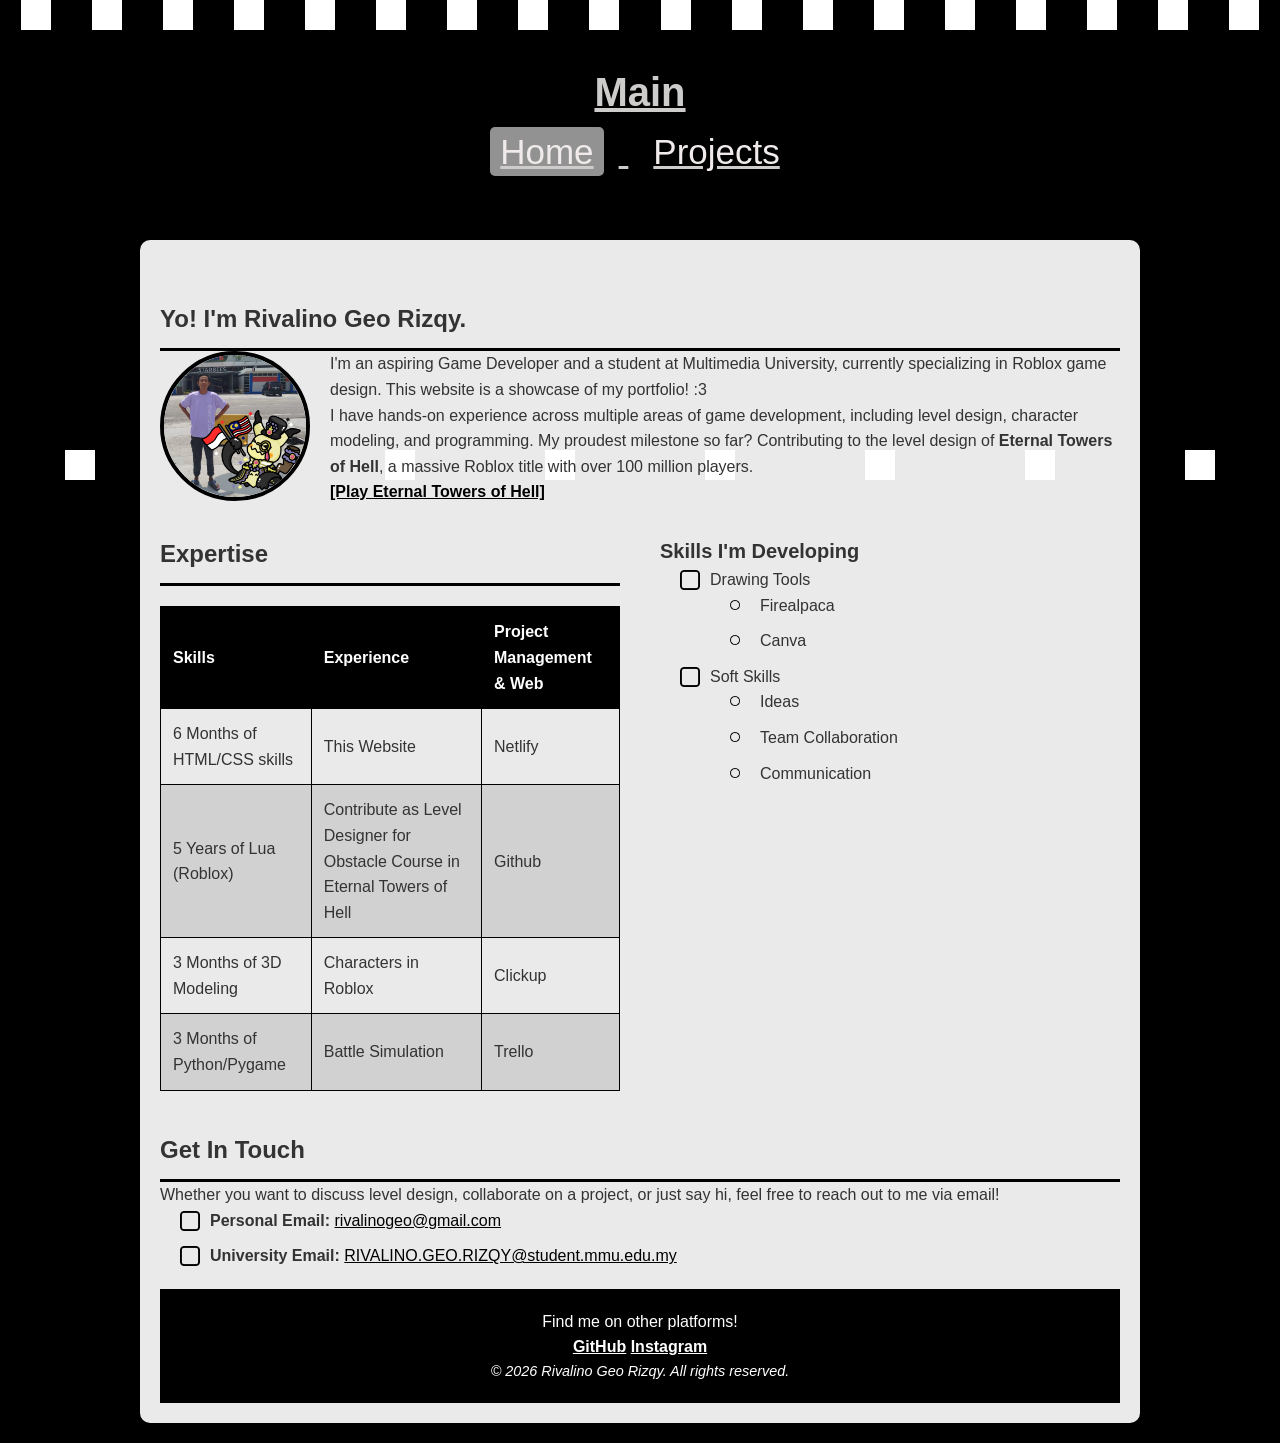
==== index.html @ d04bb3f8 "new" ====
<!DOCTYPE html>
<html lang="en">
<head>
    <meta charset="UTF-8">
    <meta name="viewport" content="width=device-width, initial-scale=1.0">
    <title>My Awesome Website!</title>
    <link rel="stylesheet" href="CSS/style.css">
</head>

<body>
    <div class="container">
        <div class="squares">
        <span style="--i:10;"></span>
        <span style="--i:12;"></span>
        <span style="--i:13;"></span>
        <span style="--i:9;"></span>
        <span style="--i:8;"></span>
        <span style="--i:10;"></span>
        <span style="--i:14;"></span>
        <span style="--i:15;"></span>
        <span style="--i:13;"></span>
        <span style="--i:11;"></span>
        <span style="--i:10;"></span>
        <span style="--i:8;"></span>
        <span style="--i:9;"></span>
        <span style="--i:11;"></span>
        <span style="--i:10;"></span>
        <span style="--i:14;"></span>
        <span style="--i:12;"></span>
        <span style="--i:15;"></span>
        <span style="--i:13;"></span>
        <span style="--i:8;"></span>
        <span style="--i:9;"></span>
        <span style="--i:10;"></span>
        <span style="--i:12;"></span>
        <span style="--i:13;"></span>
        <span style="--i:9;"></span>
        <span style="--i:10;"></span>
        </div>
    </div>

    <header>
        <h1>Main</h1>
        <nav>
            <a href="index.html" class="active">Home</a>
            <a href="projects.html" class="">Projects</a>
        </nav>
    </header>

    <main>
    <section id="bio">
        <h2>Yo! I'm Rivalino Geo Rizqy.</h2>
        <img src="Embed/Mimikyu_Commission.jpg" alt="Myself" class="profile-pic">
        <p>I'm an aspiring Game Developer and a student at Multimedia University, currently specializing in Roblox game design. This website is a showcase of my portfolio! :3</p>
        <p>I have hands-on experience across multiple areas of game development, including level design, character modeling, and programming. My proudest milestone so far? Contributing to the level design of <strong>Eternal Towers of Hell</strong>, a massive Roblox title with over 100 million players.</p>
        <a href="https://www.roblox.com/games/8562822414/Eternal-Towers-of-Hell/" target="_blank" class="link"><strong>[Play Eternal Towers of Hell]</strong></a>
    </section>
    

    <div class="two-column-layout">
        <div class="column"> 
            <h2>Expertise</h2>
            <table>
                <thead>
                    <tr>
                        <th>Skills</th>
                        <th>Experience</th>
                        <th>Project Management & Web</th>
                    </tr>
                </thead>
                <tbody>
                    <tr>
                        <td>6 Months of HTML/CSS skills</td>
                        <td>This Website</td>
                        <td>Netlify</td>
                    </tr>
                    <tr>
                        <td>5 Years of Lua (Roblox)</td>
                        <td>Contribute as Level Designer for Obstacle Course in Eternal Towers of Hell</td>
                        <td>Github</td>
                    </tr>
                    <tr>
                        <td>3 Months of 3D Modeling</td>
                        <td>Characters in Roblox</td>
                        <td>Clickup</td>
                    </tr>
                    <tr>
                        <td>3 Months of Python/Pygame</td>
                        <td>Battle Simulation</td>
                        <td>Trello</td>
                    </tr>
                </tbody>
            </table>
        </div>
        <div class="column">
            <h3>Skills I'm Developing</h3>
            <ul class="custom-list level-1">
                <li>Drawing Tools
                    <ul class="custom-list level-2">
                        <li>Firealpaca</li>
                        <li>Canva</li>
                    </ul>
                </li>
                <li>Soft Skills
                    <ul class="custom-list level-2">
                        <li>Ideas</li>
                        <li>Team Collaboration</li>
                        <li>Communication</li>
                    </ul>
                </li>
            </ul>
        </div>
    </div>

    <section id="contact">
        <h2>Get In Touch</h2>
        <p>Whether you want to discuss level design, collaborate on a project, or just say hi, feel free to reach out to me via email!</p>
        <ul class="custom-list level-1">
            <li><strong>Personal Email:</strong> <a href="mailto:rivalinogeo@gmail.com" class="link">rivalinogeo@gmail.com</a></li>
            <li><strong>University Email:</strong> <a href="mailto:RIVALINO.GEO.RIZQY@student.mmu.edu.my" class="link">RIVALINO.GEO.RIZQY@student.mmu.edu.my</a></li>
        </ul>
    </section>

    <footer>
        <p>Find me on other platforms!</p>
        <p>
            <a href="https://github.com/apollodoescoding-bit/" target="_blank">GitHub</a>
            <a href="https://www.instagram.com/rivalinogeo/" target="_blank">Instagram</a>
        </p>
        <p class="copyright">&copy; 2026 Rivalino Geo Rizqy. All rights reserved.</p>
    </footer>

    </main>
</body>
</html>
---- CSS/style.css ----
/* Font */
body {
    font-family: 'Roboto', sans-serif;
    color: #333;
    line-height: 1.6;
}
h1 {
    font-size: 2.5rem;
}
h2 {
    border-bottom: 3px solid #000000;
    padding-bottom: 10px;
    margin-top: 40px;
}
h3 {
    font-size: 1.25rem;
    font-weight: bold;
}


header {
  padding: 30px;
  text-align: center;
  font-size: 35px;
  color: rgb(206, 203, 203);
  text-decoration: underline;
  margin: 30px;
}

.navbar li {
  display: inline-block;
  color:#eaeaeb;
   text-decoration: underline;
 
}

.navbar li a {
  display: block;
  color:rgb(231, 224, 224);
  text-decoration: none;
  padding: 14px 20px;
  font-size: 25px;
}


nav a {
    color: #f0eaea;
    text-decoration: none;
    margin: 0 15px;
    padding: 5px 10px;
    border-radius: 5px;
    transition: background-color 0.3s;
}

nav a:hover, nav a.active {
    background-color: #929292;
}

*
{
    margin: 0;
    padding: 0;
    box-sizing: border-box;
}

main {
    max-width: 1000px;
    margin: 20px auto;
    padding: 20px;
    background-color: #ffffffea;
    border-radius: 10px;
    box-shadow: 0 0 15px #000000;
}

.profile-pic {
    float: left;
    margin: 0 20px 10px 0;
    width: 150px;
    height: 150px;
    border-radius: 50%;
    border: 4px solid #000000;
}
.image-project {
    display: block;
    margin-top: 10px;
    margin-bottom: 10px;
    width: 100%;
    height: auto;
    border: 4px solid #000000;
}

.link {
    color: #000000;
}
/* Layouts with 2 or more columns */
.two-column-layout {
    display: flex;
    gap: 40px;
    margin-top: 30px;
}

.column {
    flex: 1;
}

/* A Table */
table {
    width: 100%;
    border-collapse: collapse; /* Merges cell borders */
    margin-top: 20px;
}

th, td {
    border: 1px solid #000000;
    padding: 12px;
    text-align: left;
}

thead {
    background-color: #000000;
    color: #ffffff;
}

tbody tr:nth-child(even) {
    background-color: #d1d1d1;
}

/* A 2-level list using customised bullet images */
.custom-list {
    list-style-type: none;
    padding-left: 20px;
}

.custom-list li {
    padding-left: 30px; /* Space for the custom bullet */
    margin-bottom: 10px;    
    position: relative;
}

.custom-list.level-1 > li::before {
    content: '';
    position: absolute;
    left: 0;
    top: 3px;
    width: 20px;
    height: 20px;
    background-image: url('../Embed/Square.png');
    background-size: contain;
    background-repeat: no-repeat;
}

.custom-list.level-2 > li::before {
    content: '';
    position: absolute;
    left: 0;
    top: 7px;
    width: 10px;
    height: 10px;
    background-image: url('../Embed/Circle.png');
    background-size: contain;
    background-repeat: no-repeat;
}

/* An embedded YouTube video */
.video-container {
    position: relative;
    padding-bottom: 50%;
    height: 0;
    overflow: hidden;
    max-width: 100%;
    background: #000000;
    margin-top: 15px;
}

.video-container iframe {
    position: absolute;
    top: 0;
    left: 0;
    width: 100%;
    height: 100%;
}

/* Footer */
footer {
    text-align: center;
    padding: 20px;
    margin-top: 20px;
    background-color: #000000;
    color: #ffffff;
}

footer a {
    color: #ffffff;
    font-weight: bold;
}

/* Fonts with different formatting */
.copyright {
    font-style: italic;
    font-size: 0.9rem;
    color: #ffffff;
}

body
/* Background Color*/
{
    min-height: 100vh;
    background: #000000;
}
.container
{
    position: fixed;
    top: 0;
    left: 0;
    z-index: -1;
    width: 100%;
    height: 100vh;
    overflow: hidden;
}
.squares
{
    position: relative;
    display: flex;
    flex-wrap: wrap; 
    justify-content: space-around; 
    width: 100%;
    height: 100%;
}
.squares span {
    position: relative;
    background: #ffffff;
    margin: 0 20px;
}
.squares span:nth-child(odd)
{
    width: 30px;
    height: 30px;
    animation: animate-odd 15s linear infinite;
    animation-duration: calc(15s / var(--i));
}
.squares span:nth-child(even)
{
    width: 30px;
    height: 30px;
    animation: animate-even 15s linear infinite;
    animation-duration: calc(15s / var(--i));
}
@keyframes animate-odd
{
    0%
    {
        transform: translateY(100vh) scale(5) rotate(0deg);
    }
    100%
    {
        transform: translateY(10vh) scale(0) rotate(360deg);
    }
}
@keyframes animate-even
{
    0%
    {
        transform: translateY(100vh) scale(5) rotate(0deg);
    }
    100%
    {
        transform: translateY(10vh) scale(0) rotate(-360deg);
    }
}
.column h2, .column h3 {
    margin-top: 0;
}
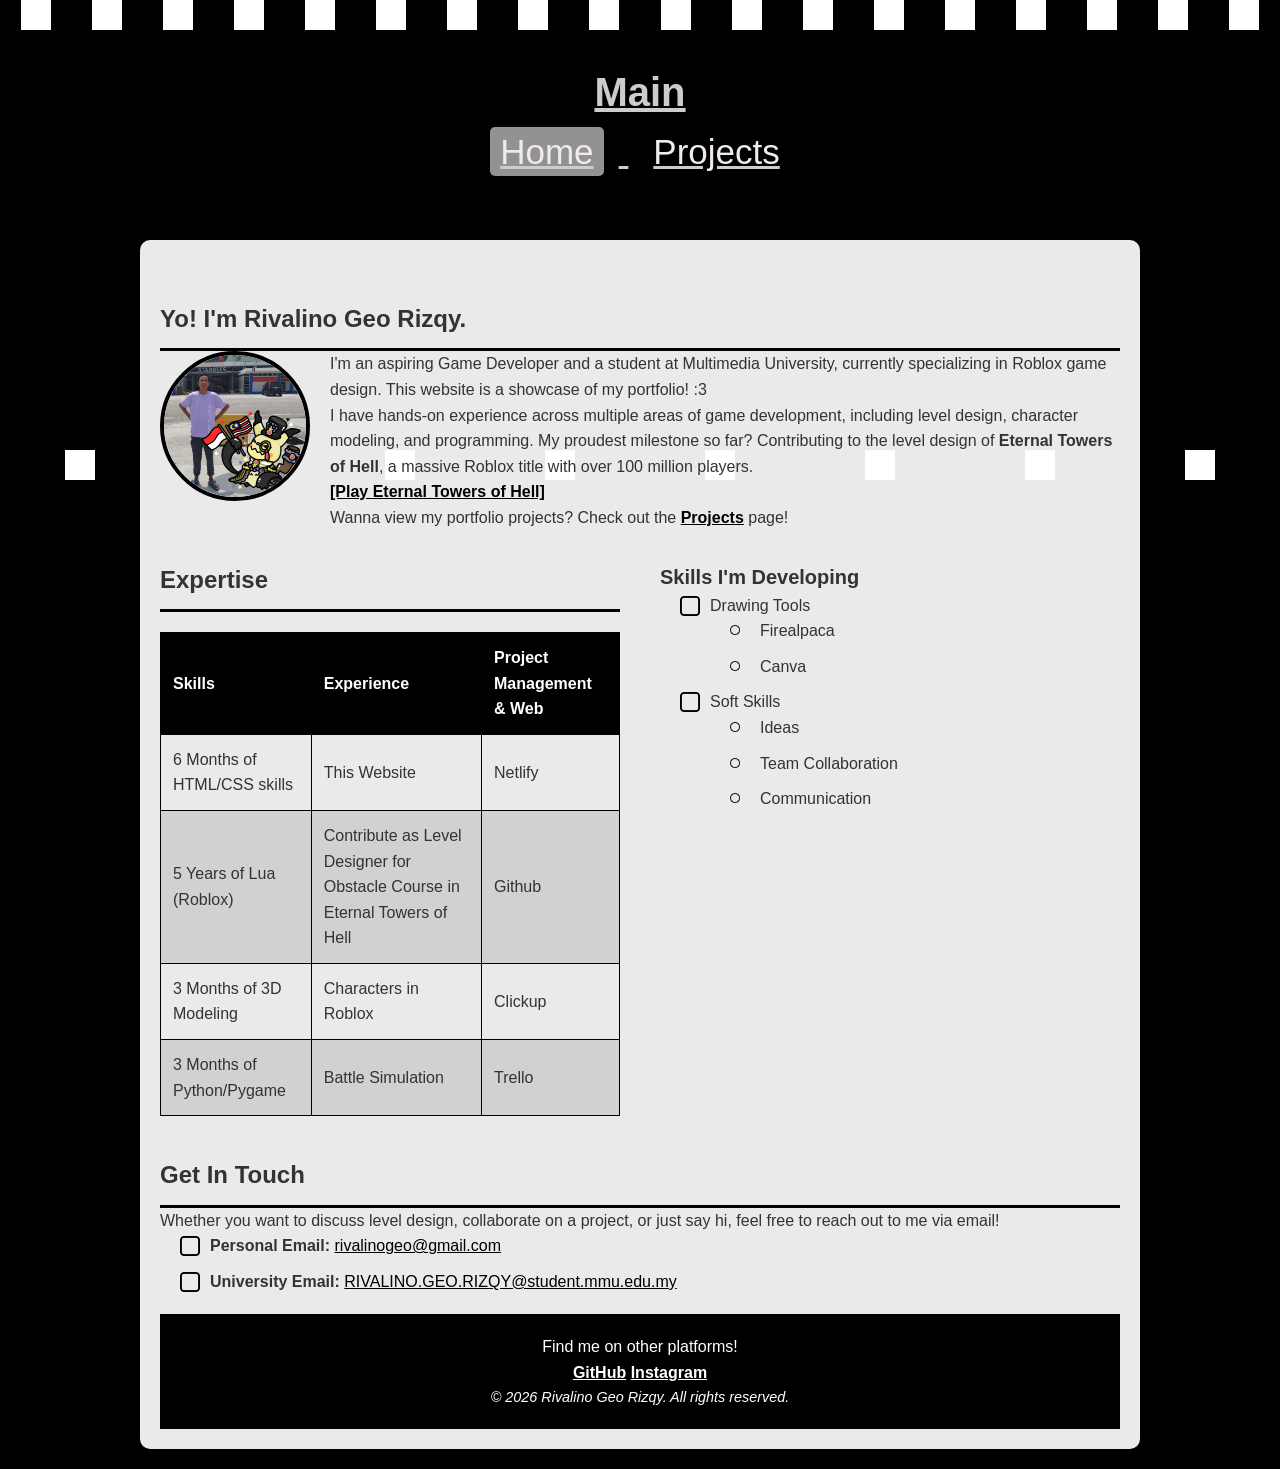
==== commit 451c9d15: "update to indicate project portfolio" ====
--- a/index.html
+++ b/index.html
@@ -1,135 +1,135 @@
-<!DOCTYPE html>
-<html lang="en">
-<head>
-    <meta charset="UTF-8">
-    <meta name="viewport" content="width=device-width, initial-scale=1.0">
-    <title>My Awesome Website!</title>
-    <link rel="stylesheet" href="CSS/style.css">
-</head>
-
-<body>
-    <div class="container">
-        <div class="squares">
-        <span style="--i:10;"></span>
-        <span style="--i:12;"></span>
-        <span style="--i:13;"></span>
-        <span style="--i:9;"></span>
-        <span style="--i:8;"></span>
-        <span style="--i:10;"></span>
-        <span style="--i:14;"></span>
-        <span style="--i:15;"></span>
-        <span style="--i:13;"></span>
-        <span style="--i:11;"></span>
-        <span style="--i:10;"></span>
-        <span style="--i:8;"></span>
-        <span style="--i:9;"></span>
-        <span style="--i:11;"></span>
-        <span style="--i:10;"></span>
-        <span style="--i:14;"></span>
-        <span style="--i:12;"></span>
-        <span style="--i:15;"></span>
-        <span style="--i:13;"></span>
-        <span style="--i:8;"></span>
-        <span style="--i:9;"></span>
-        <span style="--i:10;"></span>
-        <span style="--i:12;"></span>
-        <span style="--i:13;"></span>
-        <span style="--i:9;"></span>
-        <span style="--i:10;"></span>
-        </div>
-    </div>
-
-    <header>
-        <h1>Main</h1>
-        <nav>
-            <a href="index.html" class="active">Home</a>
-            <a href="projects.html" class="">Projects</a>
-        </nav>
-    </header>
-
-    <main>
-    <section id="bio">
-        <h2>Yo! I'm Rivalino Geo Rizqy.</h2>
-        <img src="Embed/Mimikyu_Commission.jpg" alt="Myself" class="profile-pic">
-        <p>I'm an aspiring Game Developer and a student at Multimedia University, currently specializing in Roblox game design. This website is a showcase of my portfolio! :3</p>
-        <p>I have hands-on experience across multiple areas of game development, including level design, character modeling, and programming. My proudest milestone so far? Contributing to the level design of <strong>Eternal Towers of Hell</strong>, a massive Roblox title with over 100 million players.</p>
-        <a href="https://www.roblox.com/games/8562822414/Eternal-Towers-of-Hell/" target="_blank" class="link"><strong>[Play Eternal Towers of Hell]</strong></a>
-    </section>
-    
-
-    <div class="two-column-layout">
-        <div class="column"> 
-            <h2>Expertise</h2>
-            <table>
-                <thead>
-                    <tr>
-                        <th>Skills</th>
-                        <th>Experience</th>
-                        <th>Project Management & Web</th>
-                    </tr>
-                </thead>
-                <tbody>
-                    <tr>
-                        <td>6 Months of HTML/CSS skills</td>
-                        <td>This Website</td>
-                        <td>Netlify</td>
-                    </tr>
-                    <tr>
-                        <td>5 Years of Lua (Roblox)</td>
-                        <td>Contribute as Level Designer for Obstacle Course in Eternal Towers of Hell</td>
-                        <td>Github</td>
-                    </tr>
-                    <tr>
-                        <td>3 Months of 3D Modeling</td>
-                        <td>Characters in Roblox</td>
-                        <td>Clickup</td>
-                    </tr>
-                    <tr>
-                        <td>3 Months of Python/Pygame</td>
-                        <td>Battle Simulation</td>
-                        <td>Trello</td>
-                    </tr>
-                </tbody>
-            </table>
-        </div>
-        <div class="column">
-            <h3>Skills I'm Developing</h3>
-            <ul class="custom-list level-1">
-                <li>Drawing Tools
-                    <ul class="custom-list level-2">
-                        <li>Firealpaca</li>
-                        <li>Canva</li>
-                    </ul>
-                </li>
-                <li>Soft Skills
-                    <ul class="custom-list level-2">
-                        <li>Ideas</li>
-                        <li>Team Collaboration</li>
-                        <li>Communication</li>
-                    </ul>
-                </li>
-            </ul>
-        </div>
-    </div>
-
-    <section id="contact">
-        <h2>Get In Touch</h2>
-        <p>Whether you want to discuss level design, collaborate on a project, or just say hi, feel free to reach out to me via email!</p>
-        <ul class="custom-list level-1">
-            <li><strong>Personal Email:</strong> <a href="mailto:rivalinogeo@gmail.com" class="link">rivalinogeo@gmail.com</a></li>
-            <li><strong>University Email:</strong> <a href="mailto:RIVALINO.GEO.RIZQY@student.mmu.edu.my" class="link">RIVALINO.GEO.RIZQY@student.mmu.edu.my</a></li>
-        </ul>
-    </section>
-
-    <footer>
-        <p>Find me on other platforms!</p>
-        <p>
-            <a href="https://github.com/apollodoescoding-bit/" target="_blank">GitHub</a>
-            <a href="https://www.instagram.com/rivalinogeo/" target="_blank">Instagram</a>
-        </p>
-        <p class="copyright">&copy; 2026 Rivalino Geo Rizqy. All rights reserved.</p>
-    </footer>
-
-    </main>
-</body>
+<!DOCTYPE html>
+<html lang="en">
+<head>
+    <meta charset="UTF-8">
+    <meta name="viewport" content="width=device-width, initial-scale=1.0">
+    <title>My Awesome Website!</title>
+    <link rel="stylesheet" href="CSS/style.css">
+</head>
+
+<body>
+    <div class="container">
+        <div class="squares">
+        <span style="--i:10;"></span>
+        <span style="--i:12;"></span>
+        <span style="--i:13;"></span>
+        <span style="--i:9;"></span>
+        <span style="--i:8;"></span>
+        <span style="--i:10;"></span>
+        <span style="--i:14;"></span>
+        <span style="--i:15;"></span>
+        <span style="--i:13;"></span>
+        <span style="--i:11;"></span>
+        <span style="--i:10;"></span>
+        <span style="--i:8;"></span>
+        <span style="--i:9;"></span>
+        <span style="--i:11;"></span>
+        <span style="--i:10;"></span>
+        <span style="--i:14;"></span>
+        <span style="--i:12;"></span>
+        <span style="--i:15;"></span>
+        <span style="--i:13;"></span>
+        <span style="--i:8;"></span>
+        <span style="--i:9;"></span>
+        <span style="--i:10;"></span>
+        <span style="--i:12;"></span>
+        <span style="--i:13;"></span>
+        <span style="--i:9;"></span>
+        <span style="--i:10;"></span>
+        </div>
+    </div>
+
+    <header>
+        <h1>Main</h1>
+        <nav>
+            <a href="index.html" class="active">Home</a>
+            <a href="projects.html" class="">Projects</a>
+        </nav>
+    </header>
+
+    <main>
+    <section id="bio">
+        <h2>Yo! I'm Rivalino Geo Rizqy.</h2>
+        <img src="Embed/Mimikyu_Commission.jpg" alt="Myself" class="profile-pic">
+        <p>I'm an aspiring Game Developer and a student at Multimedia University, currently specializing in Roblox game design. This website is a showcase of my portfolio! :3</p>
+        <p>I have hands-on experience across multiple areas of game development, including level design, character modeling, and programming. My proudest milestone so far? Contributing to the level design of <strong>Eternal Towers of Hell</strong>, a massive Roblox title with over 100 million players.</p>
+        <a href="https://www.roblox.com/games/8562822414/Eternal-Towers-of-Hell/" target="_blank" class="link"><strong>[Play Eternal Towers of Hell]</strong></a>
+        <p>Wanna view my portfolio projects? Check out the <a href="projects.html" class="link"><strong>Projects</strong></a> page!</p>
+    </section>
+
+    <div class="two-column-layout">
+        <div class="column"> 
+            <h2>Expertise</h2>
+            <table>
+                <thead>
+                    <tr>
+                        <th>Skills</th>
+                        <th>Experience</th>
+                        <th>Project Management & Web</th>
+                    </tr>
+                </thead>
+                <tbody>
+                    <tr>
+                        <td>6 Months of HTML/CSS skills</td>
+                        <td>This Website</td>
+                        <td>Netlify</td>
+                    </tr>
+                    <tr>
+                        <td>5 Years of Lua (Roblox)</td>
+                        <td>Contribute as Level Designer for Obstacle Course in Eternal Towers of Hell</td>
+                        <td>Github</td>
+                    </tr>
+                    <tr>
+                        <td>3 Months of 3D Modeling</td>
+                        <td>Characters in Roblox</td>
+                        <td>Clickup</td>
+                    </tr>
+                    <tr>
+                        <td>3 Months of Python/Pygame</td>
+                        <td>Battle Simulation</td>
+                        <td>Trello</td>
+                    </tr>
+                </tbody>
+            </table>
+        </div>
+        <div class="column">
+            <h3>Skills I'm Developing</h3>
+            <ul class="custom-list level-1">
+                <li>Drawing Tools
+                    <ul class="custom-list level-2">
+                        <li>Firealpaca</li>
+                        <li>Canva</li>
+                    </ul>
+                </li>
+                <li>Soft Skills
+                    <ul class="custom-list level-2">
+                        <li>Ideas</li>
+                        <li>Team Collaboration</li>
+                        <li>Communication</li>
+                    </ul>
+                </li>
+            </ul>
+        </div>
+    </div>
+
+    <section id="contact">
+        <h2>Get In Touch</h2>
+        <p>Whether you want to discuss level design, collaborate on a project, or just say hi, feel free to reach out to me via email!</p>
+        <ul class="custom-list level-1">
+            <li><strong>Personal Email:</strong> <a href="mailto:rivalinogeo@gmail.com" class="link">rivalinogeo@gmail.com</a></li>
+            <li><strong>University Email:</strong> <a href="mailto:RIVALINO.GEO.RIZQY@student.mmu.edu.my" class="link">RIVALINO.GEO.RIZQY@student.mmu.edu.my</a></li>
+        </ul>
+    </section>
+
+    <footer>
+        <p>Find me on other platforms!</p>
+        <p>
+            <a href="https://github.com/apollodoescoding-bit/" target="_blank">GitHub</a>
+            <a href="https://www.instagram.com/rivalinogeo/" target="_blank">Instagram</a>
+        </p>
+        <p class="copyright">&copy; 2026 Rivalino Geo Rizqy. All rights reserved.</p>
+    </footer>
+
+    </main>
+</body>
 </html>
--- a/CSS/style.css
+++ b/CSS/style.css
@@ -1,272 +1,272 @@
-/* Font */
-body {
-    font-family: 'Roboto', sans-serif;
-    color: #333;
-    line-height: 1.6;
-}
-h1 {
-    font-size: 2.5rem;
-}
-h2 {
-    border-bottom: 3px solid #000000;
-    padding-bottom: 10px;
-    margin-top: 40px;
-}
-h3 {
-    font-size: 1.25rem;
-    font-weight: bold;
-}
-
-
-header {
-  padding: 30px;
-  text-align: center;
-  font-size: 35px;
-  color: rgb(206, 203, 203);
-  text-decoration: underline;
-  margin: 30px;
-}
-
-.navbar li {
-  display: inline-block;
-  color:#eaeaeb;
-   text-decoration: underline;
- 
-}
-
-.navbar li a {
-  display: block;
-  color:rgb(231, 224, 224);
-  text-decoration: none;
-  padding: 14px 20px;
-  font-size: 25px;
-}
-
-
-nav a {
-    color: #f0eaea;
-    text-decoration: none;
-    margin: 0 15px;
-    padding: 5px 10px;
-    border-radius: 5px;
-    transition: background-color 0.3s;
-}
-
-nav a:hover, nav a.active {
-    background-color: #929292;
-}
-
-*
-{
-    margin: 0;
-    padding: 0;
-    box-sizing: border-box;
-}
-
-main {
-    max-width: 1000px;
-    margin: 20px auto;
-    padding: 20px;
-    background-color: #ffffffea;
-    border-radius: 10px;
-    box-shadow: 0 0 15px #000000;
-}
-
-.profile-pic {
-    float: left;
-    margin: 0 20px 10px 0;
-    width: 150px;
-    height: 150px;
-    border-radius: 50%;
-    border: 4px solid #000000;
-}
-.image-project {
-    display: block;
-    margin-top: 10px;
-    margin-bottom: 10px;
-    width: 100%;
-    height: auto;
-    border: 4px solid #000000;
-}
-
-.link {
-    color: #000000;
-}
-/* Layouts with 2 or more columns */
-.two-column-layout {
-    display: flex;
-    gap: 40px;
-    margin-top: 30px;
-}
-
-.column {
-    flex: 1;
-}
-
-/* A Table */
-table {
-    width: 100%;
-    border-collapse: collapse; /* Merges cell borders */
-    margin-top: 20px;
-}
-
-th, td {
-    border: 1px solid #000000;
-    padding: 12px;
-    text-align: left;
-}
-
-thead {
-    background-color: #000000;
-    color: #ffffff;
-}
-
-tbody tr:nth-child(even) {
-    background-color: #d1d1d1;
-}
-
-/* A 2-level list using customised bullet images */
-.custom-list {
-    list-style-type: none;
-    padding-left: 20px;
-}
-
-.custom-list li {
-    padding-left: 30px; /* Space for the custom bullet */
-    margin-bottom: 10px;    
-    position: relative;
-}
-
-.custom-list.level-1 > li::before {
-    content: '';
-    position: absolute;
-    left: 0;
-    top: 3px;
-    width: 20px;
-    height: 20px;
-    background-image: url('../Embed/Square.png');
-    background-size: contain;
-    background-repeat: no-repeat;
-}
-
-.custom-list.level-2 > li::before {
-    content: '';
-    position: absolute;
-    left: 0;
-    top: 7px;
-    width: 10px;
-    height: 10px;
-    background-image: url('../Embed/Circle.png');
-    background-size: contain;
-    background-repeat: no-repeat;
-}
-
-/* An embedded YouTube video */
-.video-container {
-    position: relative;
-    padding-bottom: 50%;
-    height: 0;
-    overflow: hidden;
-    max-width: 100%;
-    background: #000000;
-    margin-top: 15px;
-}
-
-.video-container iframe {
-    position: absolute;
-    top: 0;
-    left: 0;
-    width: 100%;
-    height: 100%;
-}
-
-/* Footer */
-footer {
-    text-align: center;
-    padding: 20px;
-    margin-top: 20px;
-    background-color: #000000;
-    color: #ffffff;
-}
-
-footer a {
-    color: #ffffff;
-    font-weight: bold;
-}
-
-/* Fonts with different formatting */
-.copyright {
-    font-style: italic;
-    font-size: 0.9rem;
-    color: #ffffff;
-}
-
-body
-/* Background Color*/
-{
-    min-height: 100vh;
-    background: #000000;
-}
-.container
-{
-    position: fixed;
-    top: 0;
-    left: 0;
-    z-index: -1;
-    width: 100%;
-    height: 100vh;
-    overflow: hidden;
-}
-.squares
-{
-    position: relative;
-    display: flex;
-    flex-wrap: wrap; 
-    justify-content: space-around; 
-    width: 100%;
-    height: 100%;
-}
-.squares span {
-    position: relative;
-    background: #ffffff;
-    margin: 0 20px;
-}
-.squares span:nth-child(odd)
-{
-    width: 30px;
-    height: 30px;
-    animation: animate-odd 15s linear infinite;
-    animation-duration: calc(15s / var(--i));
-}
-.squares span:nth-child(even)
-{
-    width: 30px;
-    height: 30px;
-    animation: animate-even 15s linear infinite;
-    animation-duration: calc(15s / var(--i));
-}
-@keyframes animate-odd
-{
-    0%
-    {
-        transform: translateY(100vh) scale(5) rotate(0deg);
-    }
-    100%
-    {
-        transform: translateY(10vh) scale(0) rotate(360deg);
-    }
-}
-@keyframes animate-even
-{
-    0%
-    {
-        transform: translateY(100vh) scale(5) rotate(0deg);
-    }
-    100%
-    {
-        transform: translateY(10vh) scale(0) rotate(-360deg);
-    }
-}
-.column h2, .column h3 {
-    margin-top: 0;
+/* Font */
+body {
+    font-family: 'Roboto', sans-serif;
+    color: #333;
+    line-height: 1.6;
+}
+h1 {
+    font-size: 2.5rem;
+}
+h2 {
+    border-bottom: 3px solid #000000;
+    padding-bottom: 10px;
+    margin-top: 40px;
+}
+h3 {
+    font-size: 1.25rem;
+    font-weight: bold;
+}
+
+
+header {
+  padding: 30px;
+  text-align: center;
+  font-size: 35px;
+  color: rgb(206, 203, 203);
+  text-decoration: underline;
+  margin: 30px;
+}
+
+.navbar li {
+  display: inline-block;
+  color:#eaeaeb;
+   text-decoration: underline;
+ 
+}
+
+.navbar li a {
+  display: block;
+  color:rgb(231, 224, 224);
+  text-decoration: none;
+  padding: 14px 20px;
+  font-size: 25px;
+}
+
+
+nav a {
+    color: #f0eaea;
+    text-decoration: none;
+    margin: 0 15px;
+    padding: 5px 10px;
+    border-radius: 5px;
+    transition: background-color 0.3s;
+}
+
+nav a:hover, nav a.active {
+    background-color: #929292;
+}
+
+*
+{
+    margin: 0;
+    padding: 0;
+    box-sizing: border-box;
+}
+
+main {
+    max-width: 1000px;
+    margin: 20px auto;
+    padding: 20px;
+    background-color: #ffffffea;
+    border-radius: 10px;
+    box-shadow: 0 0 15px #000000;
+}
+
+.profile-pic {
+    float: left;
+    margin: 0 20px 10px 0;
+    width: 150px;
+    height: 150px;
+    border-radius: 50%;
+    border: 4px solid #000000;
+}
+.image-project {
+    display: block;
+    margin-top: 10px;
+    margin-bottom: 10px;
+    width: 100%;
+    height: auto;
+    border: 4px solid #000000;
+}
+
+.link {
+    color: #000000;
+}
+/* Layouts with 2 or more columns */
+.two-column-layout {
+    display: flex;
+    gap: 40px;
+    margin-top: 30px;
+}
+
+.column {
+    flex: 1;
+}
+
+/* A Table */
+table {
+    width: 100%;
+    border-collapse: collapse; /* Merges cell borders */
+    margin-top: 20px;
+}
+
+th, td {
+    border: 1px solid #000000;
+    padding: 12px;
+    text-align: left;
+}
+
+thead {
+    background-color: #000000;
+    color: #ffffff;
+}
+
+tbody tr:nth-child(even) {
+    background-color: #d1d1d1;
+}
+
+/* A 2-level list using customised bullet images */
+.custom-list {
+    list-style-type: none;
+    padding-left: 20px;
+}
+
+.custom-list li {
+    padding-left: 30px; /* Space for the custom bullet */
+    margin-bottom: 10px;    
+    position: relative;
+}
+
+.custom-list.level-1 > li::before {
+    content: '';
+    position: absolute;
+    left: 0;
+    top: 3px;
+    width: 20px;
+    height: 20px;
+    background-image: url('../Embed/Square.png');
+    background-size: contain;
+    background-repeat: no-repeat;
+}
+
+.custom-list.level-2 > li::before {
+    content: '';
+    position: absolute;
+    left: 0;
+    top: 7px;
+    width: 10px;
+    height: 10px;
+    background-image: url('../Embed/Circle.png');
+    background-size: contain;
+    background-repeat: no-repeat;
+}
+
+/* An embedded YouTube video */
+.video-container {
+    position: relative;
+    padding-bottom: 50%;
+    height: 0;
+    overflow: hidden;
+    max-width: 100%;
+    background: #000000;
+    margin-top: 15px;
+}
+
+.video-container iframe {
+    position: absolute;
+    top: 0;
+    left: 0;
+    width: 100%;
+    height: 100%;
+}
+
+/* Footer */
+footer {
+    text-align: center;
+    padding: 20px;
+    margin-top: 20px;
+    background-color: #000000;
+    color: #ffffff;
+}
+
+footer a {
+    color: #ffffff;
+    font-weight: bold;
+}
+
+/* Fonts with different formatting */
+.copyright {
+    font-style: italic;
+    font-size: 0.9rem;
+    color: #ffffff;
+}
+
+body
+/* Background Color*/
+{
+    min-height: 100vh;
+    background: #000000;
+}
+.container
+{
+    position: fixed;
+    top: 0;
+    left: 0;
+    z-index: -1;
+    width: 100%;
+    height: 100vh;
+    overflow: hidden;
+}
+.squares
+{
+    position: relative;
+    display: flex;
+    flex-wrap: wrap; 
+    justify-content: space-around; 
+    width: 100%;
+    height: 100%;
+}
+.squares span {
+    position: relative;
+    background: #ffffff;
+    margin: 0 20px;
+}
+.squares span:nth-child(odd)
+{
+    width: 30px;
+    height: 30px;
+    animation: animate-odd 15s linear infinite;
+    animation-duration: calc(15s / var(--i));
+}
+.squares span:nth-child(even)
+{
+    width: 30px;
+    height: 30px;
+    animation: animate-even 15s linear infinite;
+    animation-duration: calc(15s / var(--i));
+}
+@keyframes animate-odd
+{
+    0%
+    {
+        transform: translateY(100vh) scale(5) rotate(0deg);
+    }
+    100%
+    {
+        transform: translateY(10vh) scale(0) rotate(360deg);
+    }
+}
+@keyframes animate-even
+{
+    0%
+    {
+        transform: translateY(100vh) scale(5) rotate(0deg);
+    }
+    100%
+    {
+        transform: translateY(10vh) scale(0) rotate(-360deg);
+    }
+}
+.column h2, .column h3 {
+    margin-top: 0;
 }
